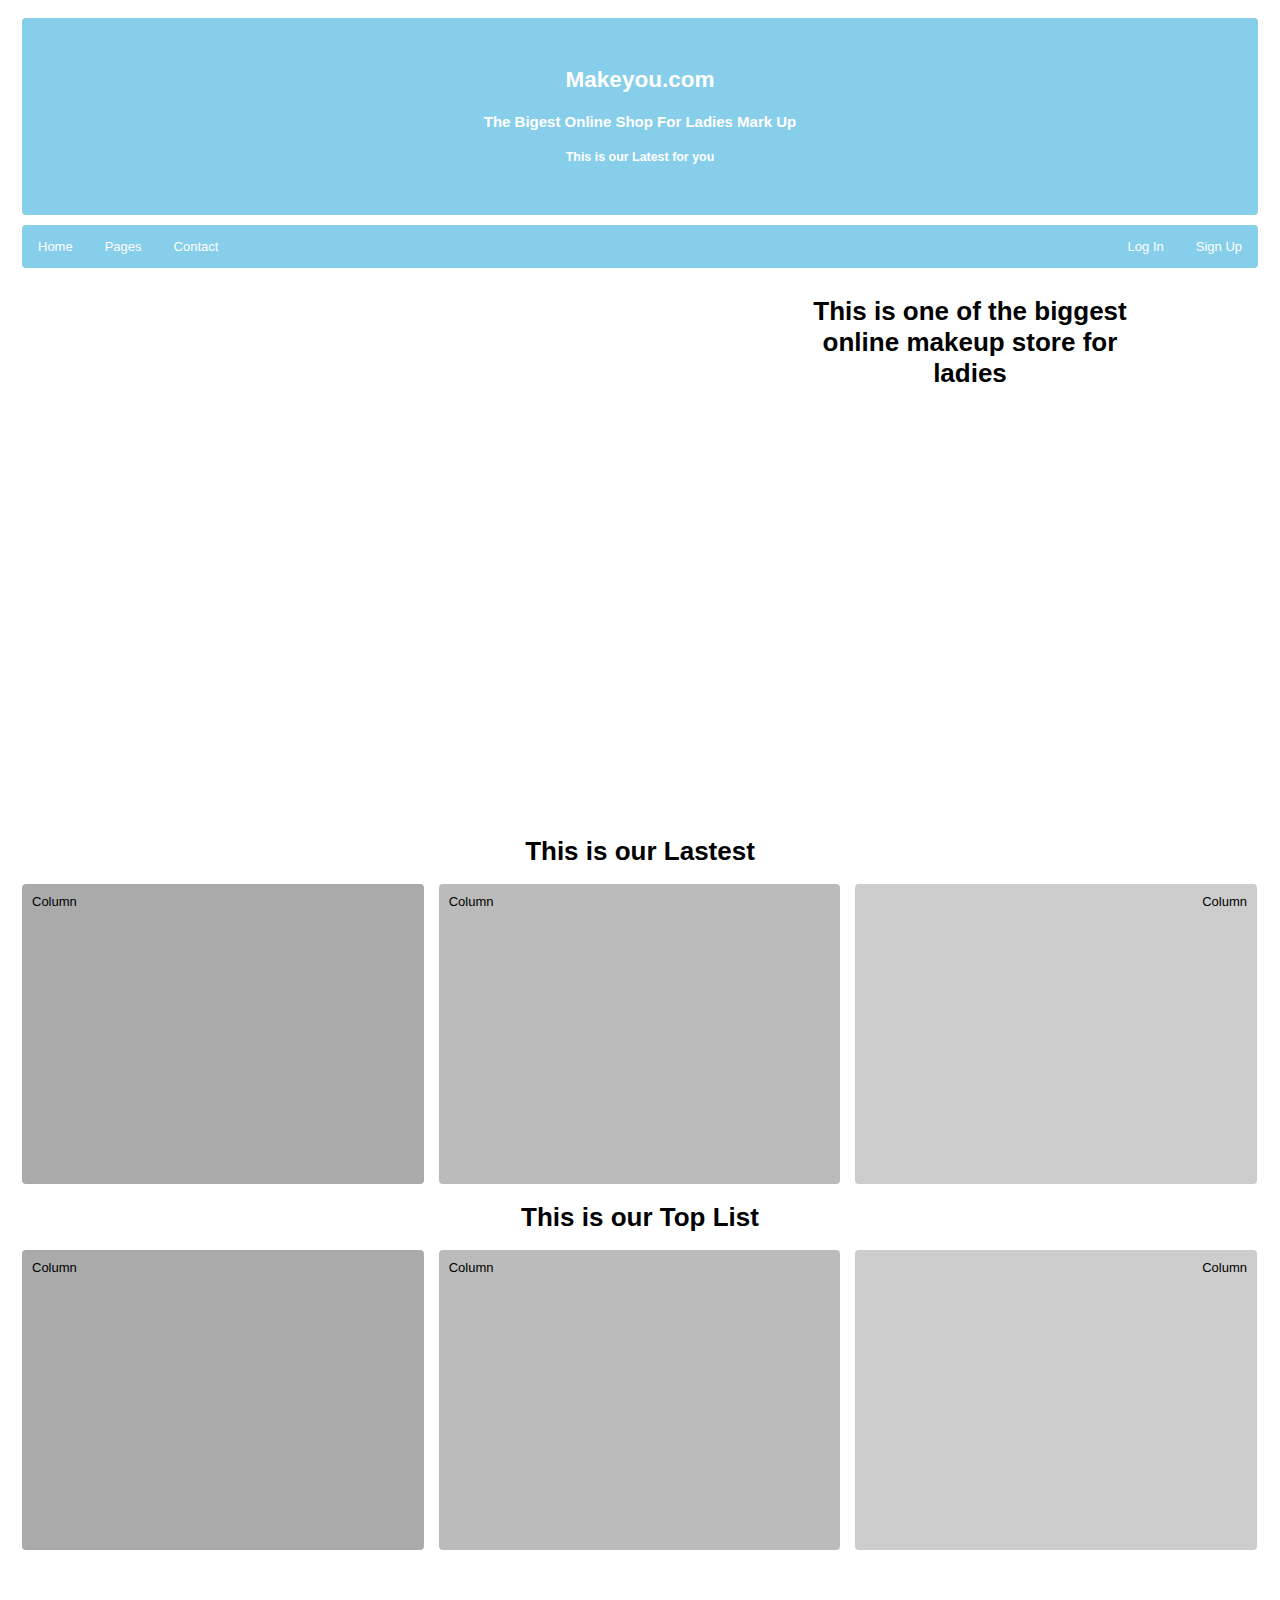
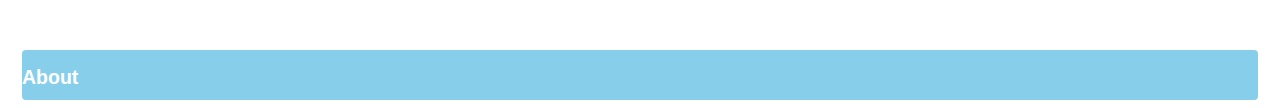
==== UI/landing-page/landing.html @ 61dbfdd7 "Add landing-page" ====
<!DOCTYPE html lang="en">
<html>
<head>
  <meta charset="UTF-8">
  <meta name="viewport" content="width=device-width, initial-scale=1.0">
  <meta http-equiv="X-UA-Compatible" content="ie=edge">  
<title> Makeyou </title>
<link rel = 'stylesheet' href = "landing.css">
</head>
<body>
            <header>
                    <div class="grid-container" id = "head">
                      <div class="header">
                        <h2>Makeyou.com</h2>
                        <h4>The Bigest Online Shop For Ladies Mark Up</h4>
                        <h5>This is our Latest for you</h5>
                      </div>
                    </div>
    </header>
    
 <nav>
        <ul>
                <li><a href="../landing-page/landing.html">Home</a></li>
                <li><a href="#news">Pages</a></li>
                <li><a href="#contact">Contact</a></li>
                <li style="float:right"><a href= "../sign up-page/signup.html">Sign Up</a></li>
                <li style="float:right"><a href="../login-page/login.html">Log In</a></li>
        </ul>
     </nav>
   
<main>
        <div class="row">
                <div class="column back">
                </div>
                <div class="column front">
                  <h1>This is one of the biggest online makeup store for ladies</h1>
                </div>
              </div>
<h1>This is our Lastest</h1>
        <div class="grid-container" id = "col">
      <div class="left" style="background-color:#aaa;">Column</div>
      <div class="middle" style="background-color:#bbb;">Column</div>  
      <div class="right" style="background-color:#ccc;">Column</div>
        </div>
<h1>This is our Top List</h1>
        <div class="grid-container" id = "col">
                <div class="left" style="background-color:#aaa;">Column</div>
                <div class="middle" style="background-color:#bbb;">Column</div>  
                <div class="right" style="background-color:#ccc;">Column</div>
                  </div>
      </main>
      <footer>
            <div class="grid-container">
                <div class="footer">
                   <h2>About</h2> 
                   </div> 
                </div>
</footer>
    </body>
    </html>
---- UI/landing-page/landing.css ----
* {
    box-sizing: border-box;
  }
  
  body {
    font-family: Arial, Helvetica, sans-serif;
    font-size: 13px;
  }
  
  /* Style the header . */
  .header {
    grid-area: header;
    background-color: skyblue;
    border-radius: 4px;
    margin-top: 10px;
    padding: 30px;
    text-align: center;
    font-size: 15px;
    

    
    
  }
  
  /* The grid container */
  .grid-container {
    display: grid;
    grid-template-areas: 
      'header header header header header header' 
      'left left middle middle right right' 
      'footer footer footer footer footer footer';
    /* grid-column-gap: 10px; - if you want gap between the columns */
  } 
  
  .left,
  .middle,
  .right {
    padding: 10px;
    height: 300px; /* Should be removed. Only for demonstration */
  }
  
  /* Style the left column */
  .left {
    grid-area: left;
    margin-right: 15px;
    border-radius: 4px;
    margin-left:14px;
  }
  
  /* Style the middle column */
  .middle {
    grid-area: middle;
    margin-right: 15px;
    border-radius: 4px;
  }
  
  /* Style the right column */
  .right {
    grid-area: right;
    margin-right: 15px;
    border-radius: 4px;

  }

  #col{
      margin-top: 10px;
    
  }

  #head{
      margin-right: 14px;
      border-radius:4px;
      margin-left: 14px;
  }
  
  /* Style the footer */
  .footer {
    grid-area: footer;
    background-color: skyblue;
    border-radius:4px;
      margin-left: 14px;
      margin-right: 14px;
      margin-top: 100px;
      height: 50px;
  }
  .left{
    text-align:left;
    float:left;
    }
    .right{
    float:right;
    text-align:right;
    }
    .centered{
    text-align:center;
    margin-top: 2%;
    }


  /* nav bar */
  ul {
    list-style-type: none;
    margin: 0;
    padding: 0;
    overflow: hidden;
    background-color:  skyblue;
    margin-right: 14px;
    margin-left: 14px;
    margin-top: 10px;
    border-radius: 4px;
  }
  
  li {
    float: left;
  }
  
  li a {
    display: block;
    color: white;
    text-align: center;
    padding: 14px 16px;
    text-decoration: none;
  }
  
  li a:hover:not(.active) {
    background-color: #111;
  }
  
  h2, h4, h5{
    color: white;
}


/* column */
.column {
    float: left;
  padding: 10px;
  height: 300px; /* Should be removed. Only for demonstration */
  }

  * {
    box-sizing: border-box;
  }
  
  .front{
width: 30%;
height: 25%;
  }
  
  .back{
    height: 60%; 
    width: 60%;
    margin-top: 10px;
    border-radius:4px;
    margin-left: 14px;
    margin-bottom: 10px;
    background-position: center;
  background-repeat: no-repeat;
  background-size: cover;
  background-image: url("https://images.pexels.com/photos/212236/pexels-photo-212236.jpeg?auto=compress&cs=tinysrgb&dpr=1&w=500");
  }

  /* Clear floats after the columns */
.row:after {
    content: "";
    display: table;
    clear: both;
  }

  h1{
      text-align: center;
  }
  
  /* Responsive layout - makes the three columns stack on top of each other instead of next to each other */
  @media (max-width: 600px) {
    .grid-container  {
      grid-template-areas: 
        'header header header header header header' 
        'left left left left left left' 
        'middle middle middle middle middle middle' 
        'right right right right right right' 
        'footer footer footer footer footer footer';
    }
  }
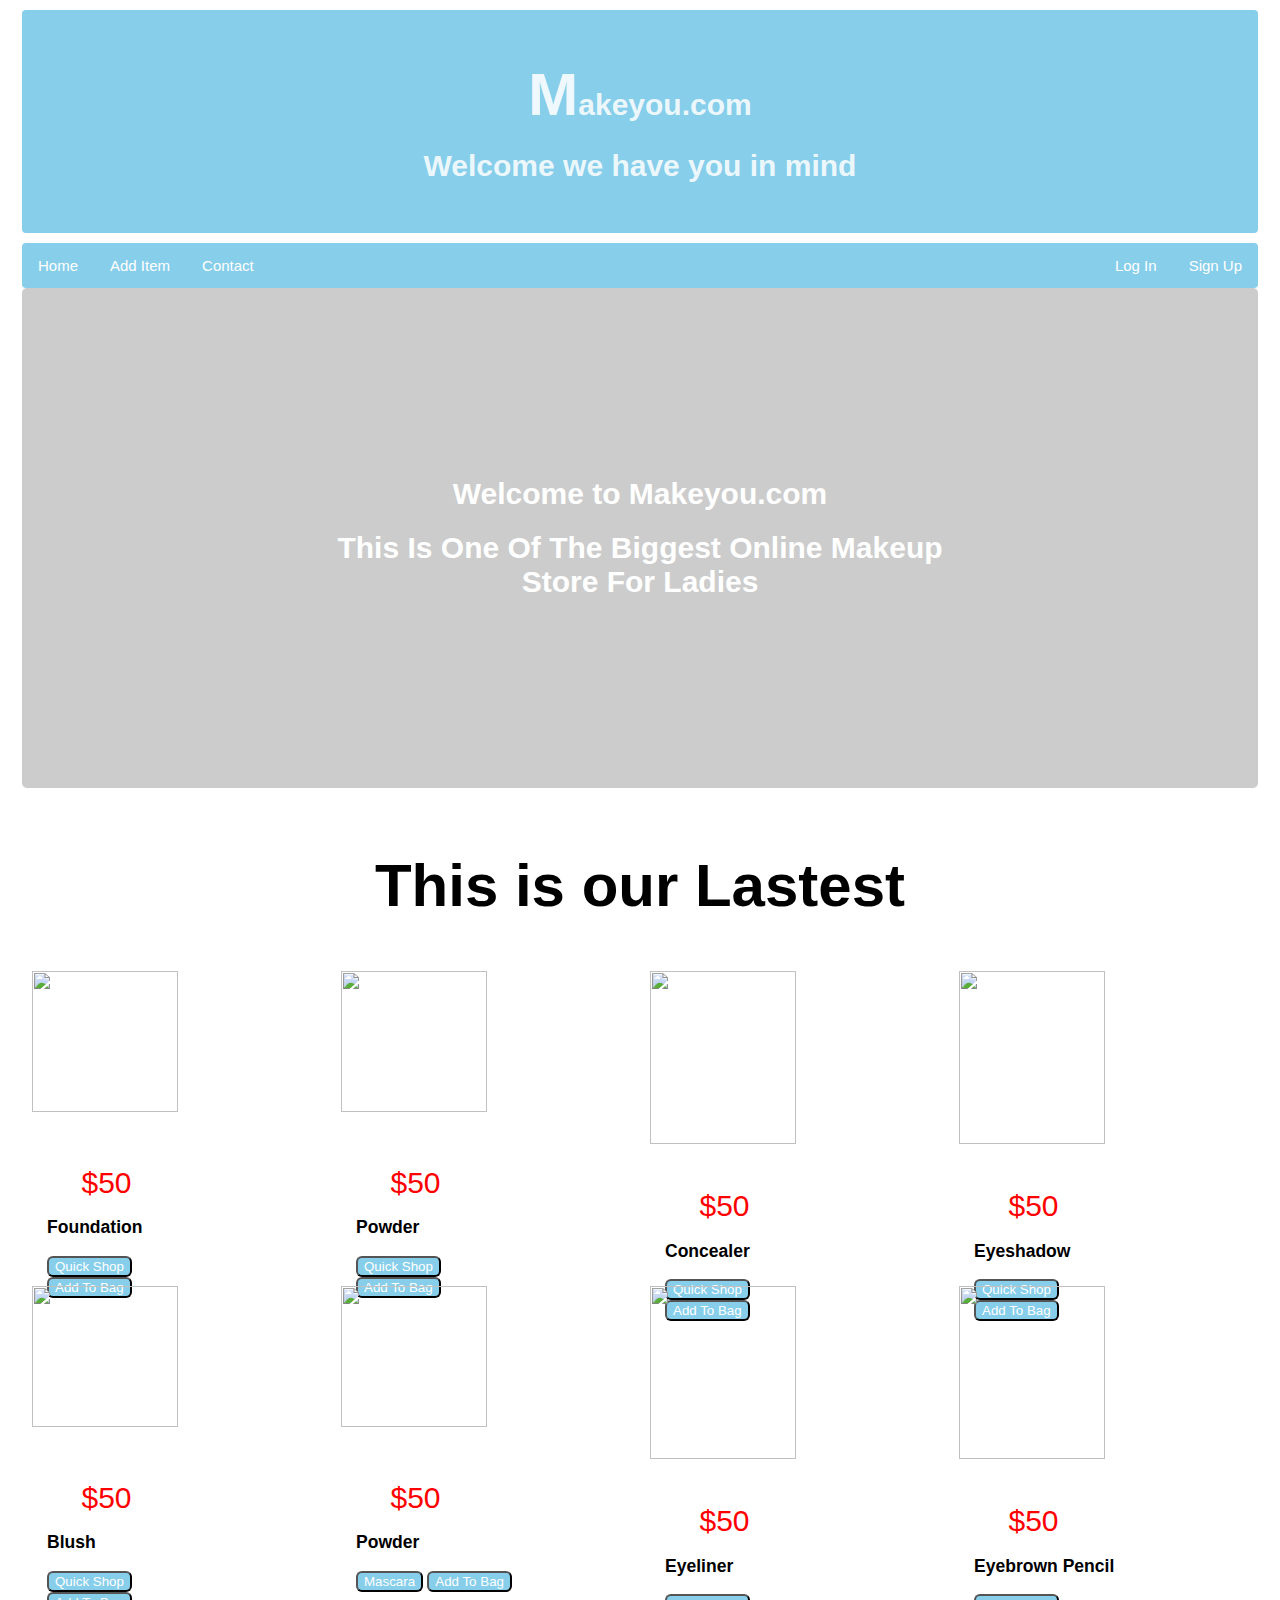
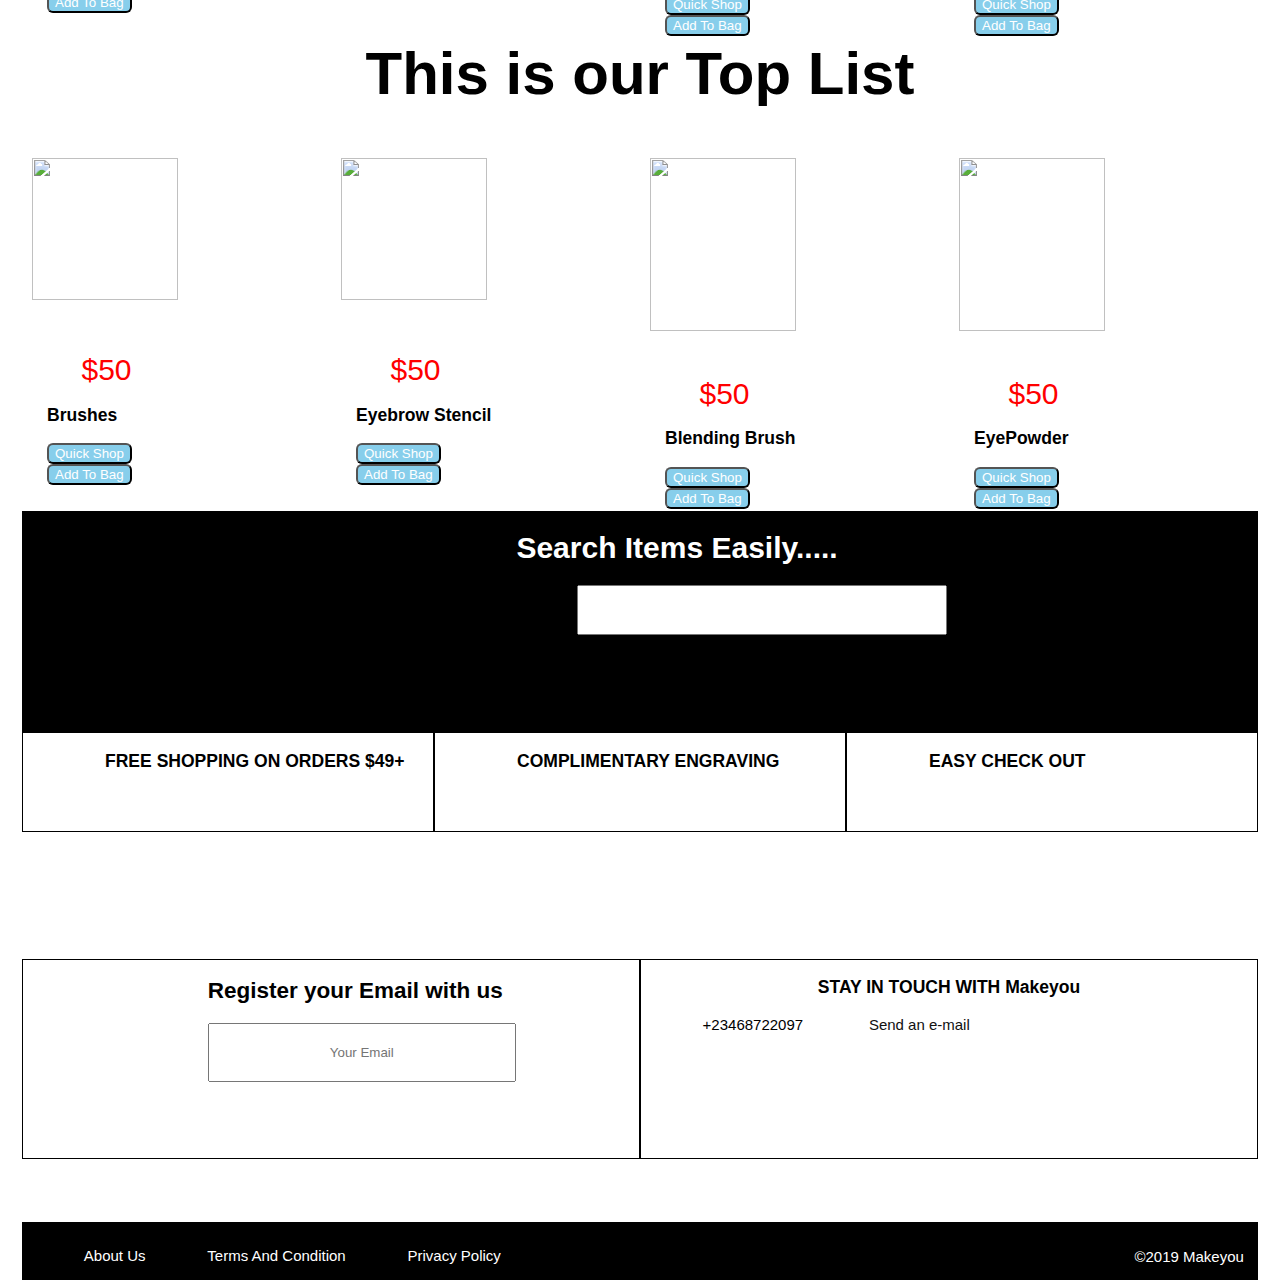
==== commit bb1d220c: "updated my landing page" ====
--- a/UI/landing-page/landing.html
+++ b/UI/landing-page/landing.html
@@ -6,15 +6,15 @@
   <meta name="viewport" content="width=device-width, initial-scale=1.0">
   <meta http-equiv="X-UA-Compatible" content="ie=edge">  
 <title> Makeyou </title>
+<link rel='stylesheet' href='https://use.fontawesome.com/releases/v5.7.0/css/all.css' integrity='sha384-lZN37f5QGtY3VHgisS14W3ExzMWZxybE1SJSEsQp9S+oqd12jhcu+A56Ebc1zFSJ' crossorigin='anonymous'>
 <link rel = 'stylesheet' href = "landing.css">
 </head>
 <body>
             <header>
                     <div class="grid-container" id = "head">
                       <div class="header">
-                        <h2>Makeyou.com</h2>
-                        <h4>The Bigest Online Shop For Ladies Mark Up</h4>
-                        <h5>This is our Latest for you</h5>
+                        <h1><span class = "make">M</span>akeyou.com</h1>
+                        <h1>Welcome we have you in mind</h1>
                       </div>
                     </div>
     </header>
@@ -22,7 +22,7 @@
  <nav>
         <ul>
                 <li><a href="../landing-page/landing.html">Home</a></li>
-                <li><a href="#news">Pages</a></li>
+                <li><a href="../pages/add item/">Add Item</a></li>
                 <li><a href="#contact">Contact</a></li>
                 <li style="float:right"><a href= "../sign up-page/signup.html">Sign Up</a></li>
                 <li style="float:right"><a href="../login-page/login.html">Log In</a></li>
@@ -30,32 +30,262 @@
      </nav>
    
 <main>
-        <div class="row">
-                <div class="column back">
-                </div>
-                <div class="column front">
-                  <h1>This is one of the biggest online makeup store for ladies</h1>
-                </div>
+  <div class = "hero-image">
+    <div class = "hero-text">
+      <h1>Welcome to Makeyou.com</h1>
+      <h1>This Is One Of The Biggest Online Makeup Store For Ladies </h1>
+    </div>
+            </div>
+
+  <div id = "latest">
+  <h1><b>This is our Lastest</b></h1>
+</div>
+
+
+<!--Div for search box-->
+<div class='some-page-wrapper'>
+  <div class='row'>
+    <div class='column'>
+        <div class="card">
+          <div class="bg-img">
+            <img class = "man" src = "https://www.360nobs.com/wp-content/uploads/2015/07/Powder.png"  style = "height: 85%">
+          </div>
+          <div class="content">
+              <span class = "num">$50</span>
+            <h3>Foundation</h3>
+            <button>Quick Shop</button>
+            <button>Add To Bag</button>
+           </div>
+        </div>
+      </div>
+    <div class='column'>
+      <div class="card">
+        <div class="bg-img">
+          <img class = "img" src = "https://www.360nobs.com/wp-content/uploads/2015/07/Foundation.jpg"  style = "height: 85%">
+        </div>
+        <div class="content">
+            <span class = "num">$50</span>
+          <h3>Powder</h3> 
+          <button>Quick Shop</button>
+          <button>Add To Bag</button>
+        </div>
+      </div>
+    </div>
+    <div class='column'>
+      <div class='orange-column'>
+        <div class="card">
+          <div class="bg-img">
+            <img  class = "img" src = "https://www.360nobs.com/wp-content/uploads/2015/07/Concealer-600x450.jpg"  style = "height: 85%">
+          </div>
+          <div class="content">
+              <span class = "num">$50</span>
+            <h3> Concealer</h3>
+            <button>Quick Shop</button>
+            <button>Add To Bag</button> 
+          </div>
+        </div>
+    </div>
+  </div>
+      <div class='column'>
+        <div class='yellow-column'>
+          <div class="card">
+            <div class="bg-img">
+              <img class = "img" src = "https://www.360nobs.com/wp-content/uploads/2015/07/eyeshadow1.jpg" style = "height: 85%">
+            </div>
+            <div class="content">
+                <span class = "num">$50</span>
+              <h3>Eyeshadow</h3>
+              <button>Quick Shop</button>
+              <button>Add To Bag</button>
               </div>
-<h1>This is our Lastest</h1>
-        <div class="grid-container" id = "col">
-      <div class="left" style="background-color:#aaa;">Column</div>
-      <div class="middle" style="background-color:#bbb;">Column</div>  
-      <div class="right" style="background-color:#ccc;">Column</div>
-        </div>
-<h1>This is our Top List</h1>
-        <div class="grid-container" id = "col">
-                <div class="left" style="background-color:#aaa;">Column</div>
-                <div class="middle" style="background-color:#bbb;">Column</div>  
-                <div class="right" style="background-color:#ccc;">Column</div>
-                  </div>
-      </main>
-      <footer>
-            <div class="grid-container">
-                <div class="footer">
-                   <h2>About</h2> 
-                   </div> 
-                </div>
-</footer>
+          </div>
+        </div>
+    </div>
+  </div>
+</div>
+
+<!--div for the second column-->
+<div class='some-page-wrapper'>
+  <div class='row'>
+    <div class='column'>
+        <div class="card">
+          <div class="bg-img">
+            <img class = "img" src = "https://www.360nobs.com/wp-content/uploads/2015/07/blush11.jpg"  style = "height: 85%">
+          </div>
+          <div class="content">
+              <span class = "num">$50</span>
+            <h3>Blush</h3>
+            <button>Quick Shop</button>
+            <button>Add To Bag</button>
+           </div>
+        </div>
+      </div>
+    <div class='column'>
+      <div class="card">
+        <div class="bg-img">
+          <img class = "img" src = "https://www.360nobs.com/wp-content/uploads/2015/07/Mas.jpg"  style = "height: 85%">
+        </div>
+        <div class="content">
+            <span class = "num">$50</span>
+          <h3>Powder</h3> 
+          <button>Mascara</button>
+          <button>Add To Bag</button>
+        </div>
+      </div>
+    </div>
+    <div class='column'>
+      <div class='orange-column'>
+        <div class="card">
+          <div class="bg-img">
+            <img class = "img" src = "https://www.360nobs.com/wp-content/uploads/2015/07/eyeliner.jpg"  style = "height: 85%">
+          </div>
+          <div class="content">
+              <span class = "num">$50</span>
+            <h3> Eyeliner</h3>
+            <button>Quick Shop</button>
+            <button>Add To Bag</button> 
+          </div>
+        </div>
+    </div>
+  </div>
+      <div class='column'>
+        <div class='yellow-column'>
+          <div class="card">
+            <div class="bg-img">
+              <img class = "img" src = "https://www.360nobs.com/wp-content/uploads/2015/07/Eyebrow-Black.jpg" style = "height: 85%">
+            </div>
+            <div class="content">
+                <span class = "num">$50</span>
+              <h3>Eyebrown Pencil</h3>
+              <button>Quick Shop</button>
+              <button>Add To Bag</button>
+              </div>
+          </div>
+        </div>
+    </div>
+  </div>
+</div>
+<div class = "toplist">
+  <h1>This is our Top List</h1>
+</div>
+<!--div for the third column-->
+<div class='some-page-wrapper'>
+  <div class='row'>
+    <div class='column'>
+        <div class="card">
+          <div class="bg-img">
+            <img class = "img" src = "https://www.360nobs.com/wp-content/uploads/2015/07/Brushes.jpg"  style = "height: 85%">
+          </div>
+          <div class="content">
+              <span class = "num">$50</span>
+            <h3>Brushes</h3>
+            <button>Quick Shop</button>
+            <button>Add To Bag</button>
+           </div>
+        </div>
+      </div>
+    <div class='column'>
+      <div class="card">
+        <div class="bg-img">
+          <img class = "img" src = "https://www.360nobs.com/wp-content/uploads/2015/07/stencil-kit-600x600.jpg"  style = "height: 85%">
+        </div>
+        <div class="content">
+            <span class = "num">$50</span>
+          <h3>Eyebrow Stencil</h3> 
+          <button>Quick Shop</button>
+          <button>Add To Bag</button>
+        </div>
+      </div>
+    </div>
+    <div class='column'>
+      <div class='orange-column'>
+        <div class="card">
+          <div class="bg-img">
+            <img class = "img" src = "https://www.360nobs.com/wp-content/uploads/2015/07/Blending-Brush-600x600.jpg"  style = "height: 85%">
+          </div>
+          <div class="content">
+              <span class = "num">$50</span>
+            <h3>Blending Brush</h3>
+            <button>Quick Shop</button>
+            <button>Add To Bag</button> 
+          </div>
+        </div>
+    </div>
+  </div>
+      <div class='column'>
+        <div class='yellow-column'>
+          <div class="card">
+            <div class="bg-img">
+              <img class = "img" src = "https://www.360nobs.com/wp-content/uploads/2015/07/eyebrow-powder.jpg" style = "height: 85%">
+            </div>
+            <div class="content">
+                <span class = "num">$50</span>
+              <h3>EyePowder</h3>
+              <button>Quick Shop</button>
+              <button>Add To Bag</button>
+              </div>
+          </div>
+        </div>
+    </div>
+  </div>
+</div>
+<div class = "container">
+  <div class = "row">
+    <div class = "h11">
+        <h1>Search Items Easily.....</h1>
+        </div>
+    </div>
+    <div class = "row">
+    <div class = "yoursearch">
+        <input type = "search" id = "yoursearch" name = "search" palaceholder = "YOUR SEARCH" style = "height: 50px">
+    </div>
+  </div>
+</div>
+
+
+<!-- Div for three column-->
+
+<div class="flex-row-container">
+    <div class="flex-row-item">
+        <i style = "font-size: 30px" class="fas fa-car"></i>
+      <h3>FREE SHOPPING ON ORDERS $49+</h3>
+    </div>
+    <div class="flex-row-item">
+        <i style = "font-size: 30px" class="fas fa-gift"></i>
+      <h3>COMPLIMENTARY ENGRAVING</h3>
+    </div>
+    <div class="flex-row-item">
+        <i style = "font-size: 30px" class="fas fa-shopping-bag"></i>
+      <h3>EASY CHECK OUT</h3>
+    </div>
+    </div>
+
+
+    <!--Div for two column-->
+    <div class= "two">
+        <div class="flex-row-item">
+            <h2>Register your Email with us</h2>
+          <form>
+            <input type = "text" id = "form" name = "email" placeholder = "Your Email">
+          </form>
+        </div>
+        <div class="flex-row-item">
+          <h3>STAY IN TOUCH WITH Makeyou</h3>
+         <i style = "font-size: 35px" class="fas fa-phone-volume"></i> +23468722097
+         <a style = "text-decoration: none" href = "#"><i style = "font-size: 35px" class="fas fa-envelope-open-text"></i> Send an e-mail</a>
+         <i style = "font-size: 35px" class="fab fa-facebook"></i>
+         <i style = "font-size: 35px" class="fab fa-twitter"></i>
+        </div>
+        </div>
+</main>
+<div class="footer">
+  <di class = "row">
+    <a href = "#">About Us</a>
+    <a href = "#">Terms And Condition</a>
+    <a href = "#">Privacy Policy</a>
+    <span class = "copy"><p>&copy;2019 Makeyou</p></span>
+  </di>
+  </div>
+<script src = "landing.js"></script>
     </body>
     </html>--- a/UI/landing-page/landing.css
+++ b/UI/landing-page/landing.css
@@ -1,184 +1,341 @@
 * {
-    box-sizing: border-box;
-  }
+  box-sizing: border-box;
+}
+
+body {
+  font-family: Arial, Helvetica, sans-serif;
+  font-size: 15px;
+}
+
+/* Style the header . */
+.header {
+  grid-area: header;
+  background-color: skyblue;
+  border-radius: 4px;
+  margin-top: 10px;
+  padding: 30px;
+  text-align: center;
+  font-size: 15px; 
+  margin-right: 14px;
+  margin-left: 14px; 
+  color:rgba(255, 255, 255, 0.863);
+}
+
+.make{
+  font-size: 200%;
+}
+.row2{
+  height: 100%;
+}
+
+/* column flex style */
+.some-page-wrapper {
+  margin: 15px;
+  margin-right: 14px;
+  margin-left: 14px;
+}
+
+
+.row {
+  display: flex;
+  flex-direction: row;
+  flex-wrap: wrap;
+  width: 100%;
+}
+
+.column {
+  display: flex;
+  flex-direction: column;
+  flex-basis: 100%;
+  flex: 1;
+}
+
+/* style for cards */
+.card {
+  border-radius: .25rem;
+  width: 70%;
+  height: 70%;
+}
+.content {
+  padding: 15px;
+}
+
+.bg-img {
+  background-size: cover;
+  min-height: 180px;
+  background-position: center;
+}
+/* style for columns */
+.blue-column {
+  height: 100px;
+  width: 25%;
+}
+
+.green-column {
+  height: 100px;
+  width: 25%;
+}
+
+.yello-column {
+  height: 100px;
+  width: 25%;
+}
+
+.orang-column {
+  height: 100px;
+  width: 25%;
+}
+/* style for flex images */
+.some-page-wrapper img{
+  max-width: 100%;
+  height: auto;
+}
+
+/* style for num */
+.num{
+  margin-left: 20%;
+  font-size: 30px;
+  color: red;
+}
+
+
+/* style for add */
+.add{
+  margin-left: 30%;
+}
+
+.some-page-wrapper button{
+  border-radius: 6px;
+  background-color: skyblue;
+  color: white;
+}
+
+
+/* nav bar */
+ul {
+  list-style-type: none;
+  margin: 0;
+  padding: 0;
+  overflow: hidden;
+  background-color:  skyblue;
+  margin-right: 14px;
+  margin-left: 14px;
+  margin-top: 10px;
+  border-radius: 4px;
+}
+
+li {
+  float: left;
+}
+
+li a {
+  display: block;
+  color: white;
+  text-align: center;
+  padding: 14px 16px;
+  text-decoration: none;
+}
+
+li a:hover:not(.active) {
+  background-color: #111;
+}
+
+h2, h4, h5{
+  color: white;
+}
+
+
+/* column */
+.column {
+  float: left;
+padding: 10px;
+height: 300px; /* Should be removed. Only for demonstration */
+}
+
+* {
+  box-sizing: border-box;
+}
+
+.row2 {
+  margin: 0;
+  font-family: Arial, Helvetica, sans-serif;
+}
+
+.hero-image {
+  background-image: url("https://cdn.shopify.com/s/files/1/0037/8231/2034/products/TG_Beauty_00105_1_5dec7030-476d-4f94-9433-b90d08e6aa99_1024x1024@2x.jpg?v=1536374009");
+  background-color: #cccccc;
+  height: 500px;
+  background-position: center;
+  background-repeat: no-repeat;
+  background-size: cover;
+  position: relative;
+  border-radius: 5px;
+  margin-right: 14px;
+  margin-left: 14px;  
+}
+
+.hero-text {
+  text-align: center;
+  position: absolute;
+  top: 50%;
+  left: 50%;
+  transform: translate(-50%, -50%);
+  color: white;
+}
+
+/* Clear floats after the columns */
+.row:after {
+  content: "";
+  display: table;
+  clear: both;
+}
+
+
+
+
+#latest{
+  text-align: center;
+  margin-top: 5%;
+  margin-bottom: 3%;
+  font-size: 200%;
+}
+
+
+/* style for yoursearch */
+.container .row h1{
+  color: white;
+  height: 25%;
+  text-align: center;
+}
+
+.container {
+  margin-top: 5%;
+  background-color: black;
+  height: 25%;
+  margin-right: 14px;
+  margin-left: 14px;
+}
+.h11{
+  margin-left: 40%;
+}
+/* style for search */
+#yoursearch{
+  margin-left: 300%;
+  height: 10%;
+  width: 200%;
+  color: black;
   
-  body {
-    font-family: Arial, Helvetica, sans-serif;
-    font-size: 13px;
-  }
+
+}
+/* style for toplist */
+.toplist{
+  margin-top: 5%;
+  text-align: center;
+  margin-bottom: 3%;
+  font-size: 200%;
+}
+
+.flex-row-container {
+  display: flex;
+  flex-wrap: wrap;
+  align-items: center;
+  justify-content: center;
+  margin-bottom: 10%;
+  margin-right: 14px;
+  margin-left: 14px;
+}
+.flex-row-container > .flex-row-item {
+  flex-grow: 1;
+  flex: 1 1 30%;
+  height: 100px;
+}
+.flex-row-container i{
+  color: black;
+  margin-left: 35%;
+  color: skyblue;
+}
+
+.flex-row-container h3{
+  margin-left: 20%;
+}
+.flex-row-item {
+border: 1px solid;
+}
+
+/* style for two column */
+
+.two {
   
-  /* Style the header . */
-  .header {
-    grid-area: header;
-    background-color: skyblue;
-    border-radius: 4px;
-    margin-top: 10px;
-    padding: 30px;
-    text-align: center;
-    font-size: 15px;
-    
-
-    
-    
-  }
-  
-  /* The grid container */
-  .grid-container {
-    display: grid;
+  display: flex;
+  flex-wrap: wrap;
+  align-items: center;
+  justify-content: center;
+  margin-right: 14px;
+  margin-left: 14px;
+}
+.two > .flex-row-item {
+  flex-grow: 1;
+  flex: 1 1 30%;
+  height: 200px;
+}
+
+.flex-row-item {
+border: 1px solid;
+}
+
+.two h2{
+  margin-left: 30%;
+  color: black;
+}
+.two h3{
+  text-align: center;
+}
+.two a{
+  color: #111;
+}
+.two i{
+  margin-left: 10%;
+  color: skyblue;
+}
+.two #form{
+  width: 50%;
+  height: 30%;
+  text-align: center;
+  margin-left: 30%;
+}
+
+/* footer */
+.footer {
+  position: relative;
+  background-color:black;
+  color: white;
+  text-align: center;
+  margin-top: 5%;
+  margin-right: 14px;
+  margin-left: 14px;
+
+}
+.copy{
+  margin-left: 90%;
+  margin-top: -2.5%;
+}
+
+.footer a{
+  margin-left: 5%;
+  margin-top: 2%;
+  text-decoration: none;
+  color: white;
+}
+
+
+/* Responsive layout - makes the three columns stack on top of each other instead of next to each other */
+@media (max-width: 600px) {
+  .grid-container  {
     grid-template-areas: 
       'header header header header header header' 
-      'left left middle middle right right' 
+      'left left left left left left' 
+      'middle middle middle middle middle middle' 
+      'right right right right right right' 
       'footer footer footer footer footer footer';
-    /* grid-column-gap: 10px; - if you want gap between the columns */
-  } 
-  
-  .left,
-  .middle,
-  .right {
-    padding: 10px;
-    height: 300px; /* Should be removed. Only for demonstration */
   }
-  
-  /* Style the left column */
-  .left {
-    grid-area: left;
-    margin-right: 15px;
-    border-radius: 4px;
-    margin-left:14px;
-  }
-  
-  /* Style the middle column */
-  .middle {
-    grid-area: middle;
-    margin-right: 15px;
-    border-radius: 4px;
-  }
-  
-  /* Style the right column */
-  .right {
-    grid-area: right;
-    margin-right: 15px;
-    border-radius: 4px;
-
-  }
-
-  #col{
-      margin-top: 10px;
-    
-  }
-
-  #head{
-      margin-right: 14px;
-      border-radius:4px;
-      margin-left: 14px;
-  }
-  
-  /* Style the footer */
-  .footer {
-    grid-area: footer;
-    background-color: skyblue;
-    border-radius:4px;
-      margin-left: 14px;
-      margin-right: 14px;
-      margin-top: 100px;
-      height: 50px;
-  }
-  .left{
-    text-align:left;
-    float:left;
-    }
-    .right{
-    float:right;
-    text-align:right;
-    }
-    .centered{
-    text-align:center;
-    margin-top: 2%;
-    }
-
-
-  /* nav bar */
-  ul {
-    list-style-type: none;
-    margin: 0;
-    padding: 0;
-    overflow: hidden;
-    background-color:  skyblue;
-    margin-right: 14px;
-    margin-left: 14px;
-    margin-top: 10px;
-    border-radius: 4px;
-  }
-  
-  li {
-    float: left;
-  }
-  
-  li a {
-    display: block;
-    color: white;
-    text-align: center;
-    padding: 14px 16px;
-    text-decoration: none;
-  }
-  
-  li a:hover:not(.active) {
-    background-color: #111;
-  }
-  
-  h2, h4, h5{
-    color: white;
-}
-
-
-/* column */
-.column {
-    float: left;
-  padding: 10px;
-  height: 300px; /* Should be removed. Only for demonstration */
-  }
-
-  * {
-    box-sizing: border-box;
-  }
-  
-  .front{
-width: 30%;
-height: 25%;
-  }
-  
-  .back{
-    height: 60%; 
-    width: 60%;
-    margin-top: 10px;
-    border-radius:4px;
-    margin-left: 14px;
-    margin-bottom: 10px;
-    background-position: center;
-  background-repeat: no-repeat;
-  background-size: cover;
-  background-image: url("https://images.pexels.com/photos/212236/pexels-photo-212236.jpeg?auto=compress&cs=tinysrgb&dpr=1&w=500");
-  }
-
-  /* Clear floats after the columns */
-.row:after {
-    content: "";
-    display: table;
-    clear: both;
-  }
-
-  h1{
-      text-align: center;
-  }
-  
-  /* Responsive layout - makes the three columns stack on top of each other instead of next to each other */
-  @media (max-width: 600px) {
-    .grid-container  {
-      grid-template-areas: 
-        'header header header header header header' 
-        'left left left left left left' 
-        'middle middle middle middle middle middle' 
-        'right right right right right right' 
-        'footer footer footer footer footer footer';
-    }
-  }+}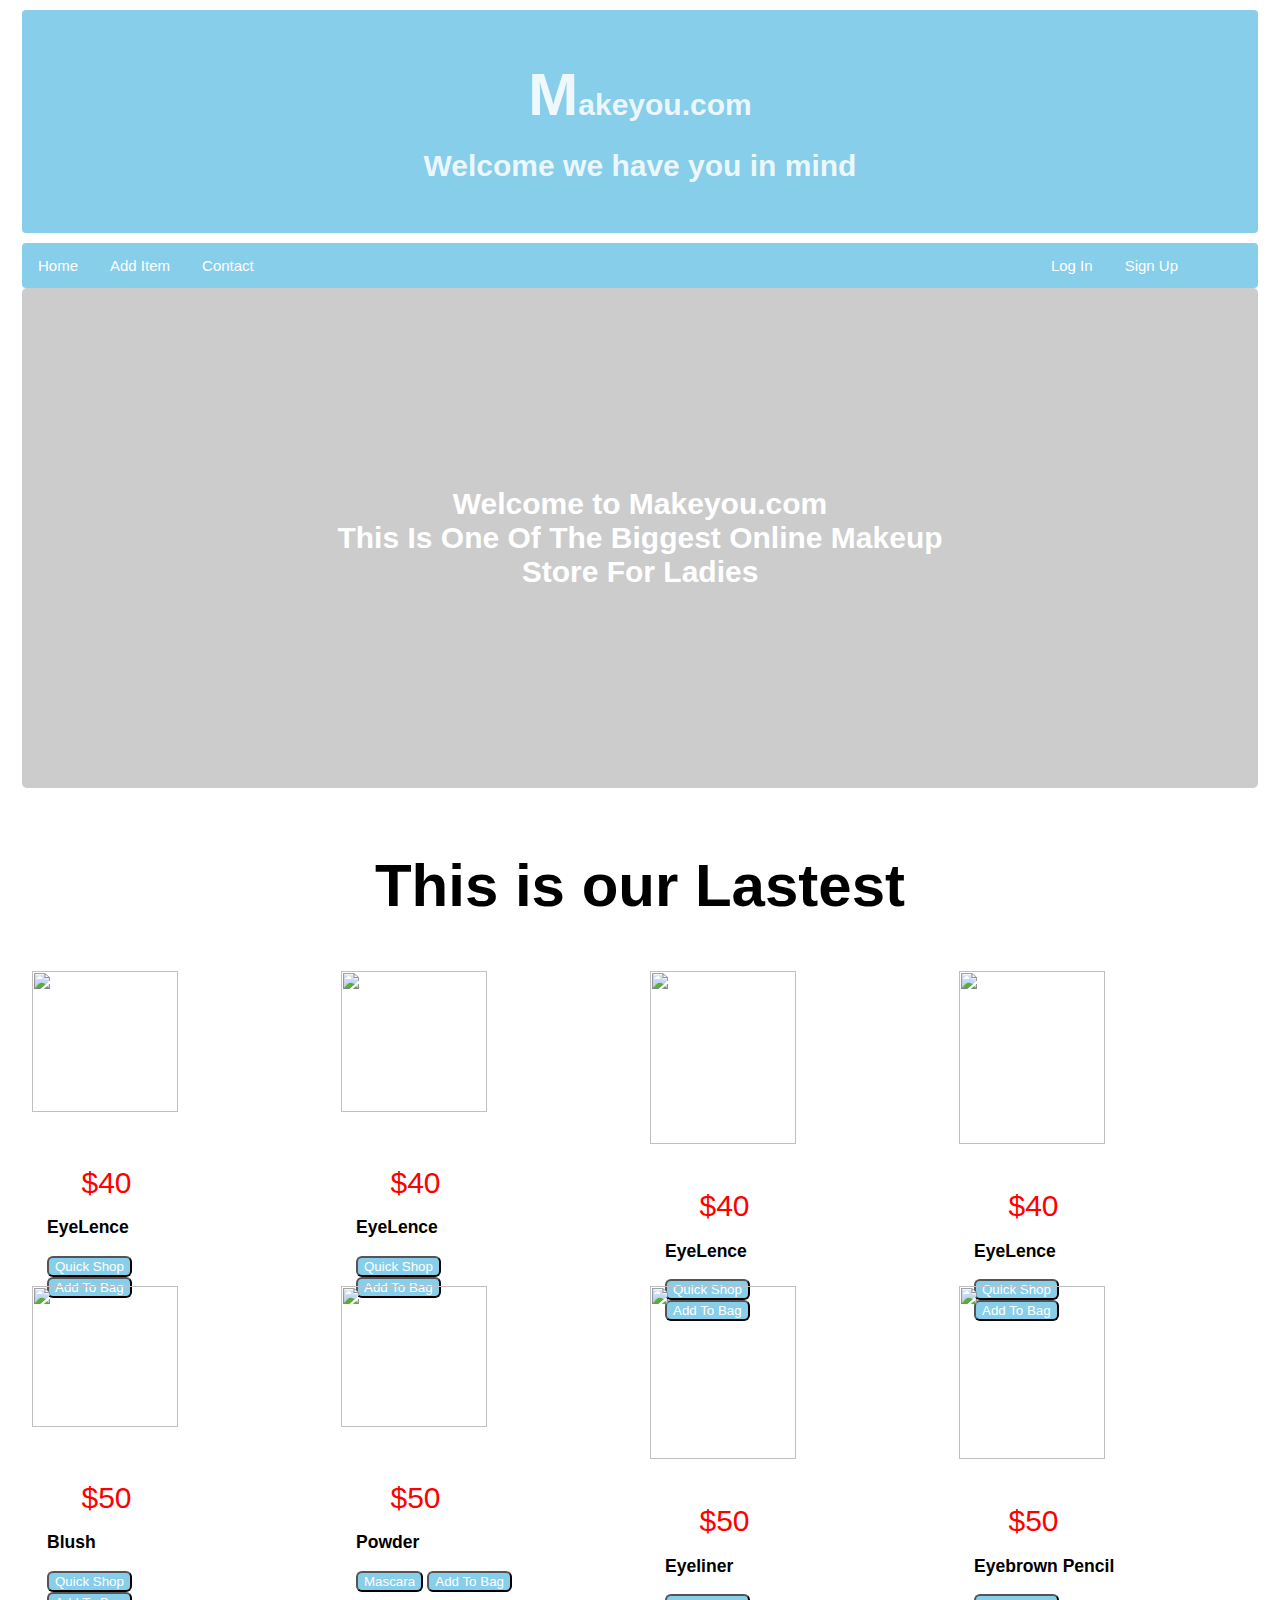
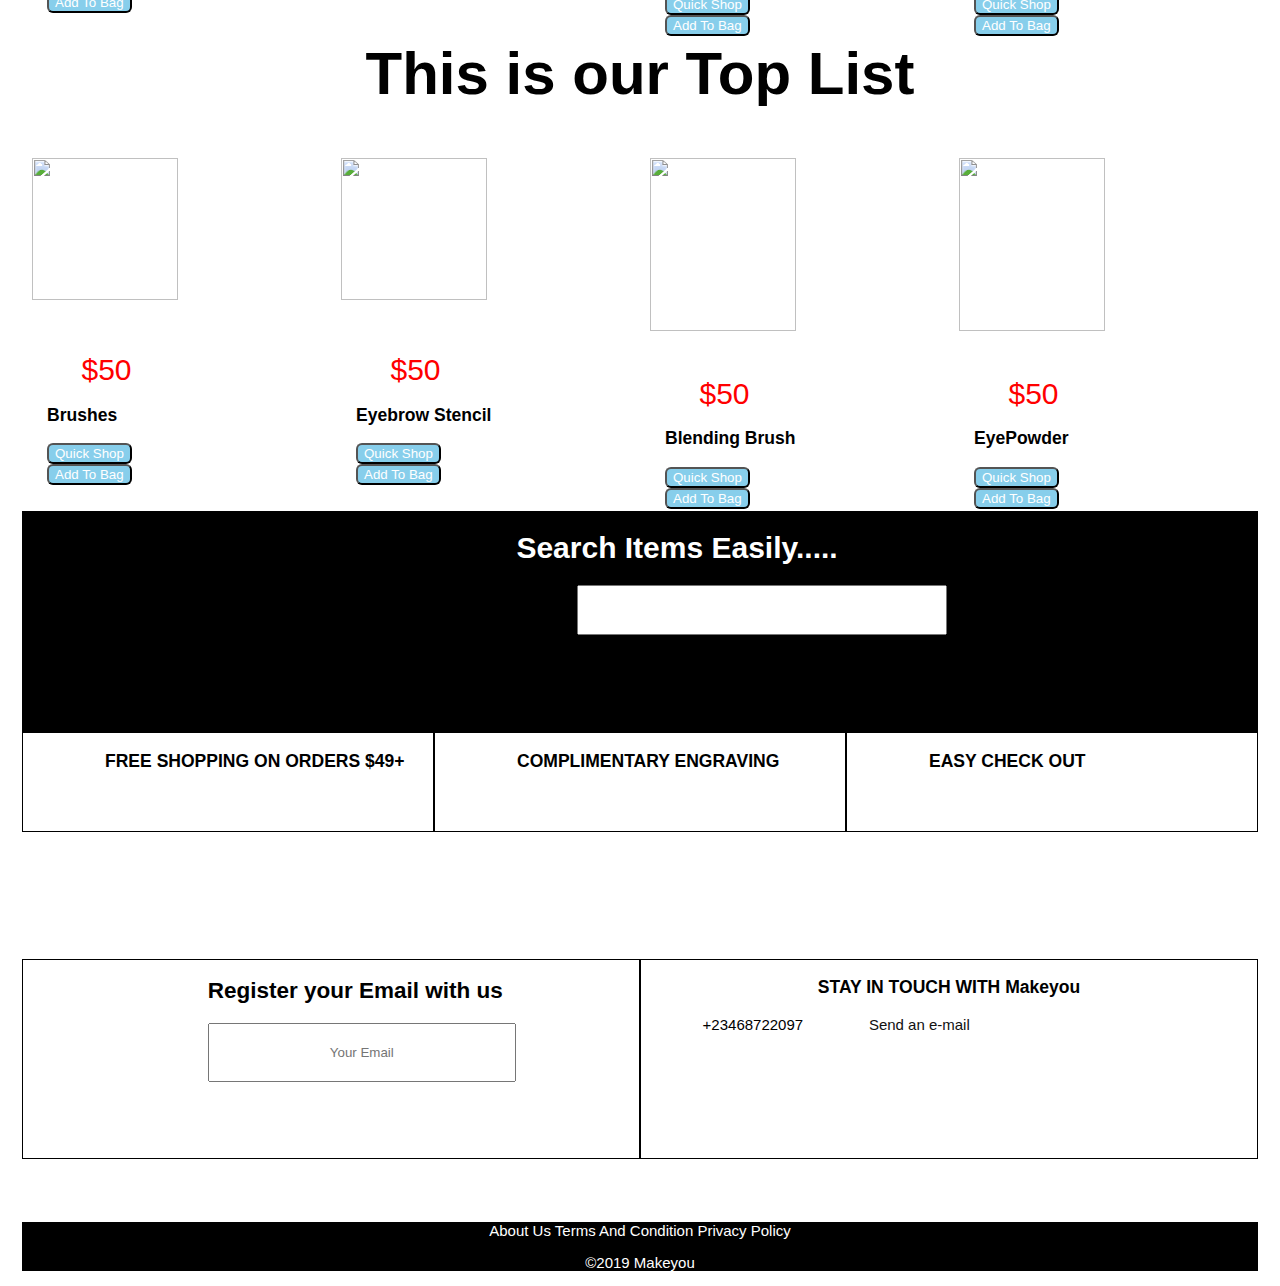
==== commit 163ac932: "updated my file" ====
--- a/UI/landing-page/landing.html
+++ b/UI/landing-page/landing.html
@@ -22,18 +22,20 @@
  <nav>
         <ul>
                 <li><a href="../landing-page/landing.html">Home</a></li>
-                <li><a href="../pages/add item/">Add Item</a></li>
+                <li><a href="../pages/add item/add.html">Add Item</a></li>
                 <li><a href="#contact">Contact</a></li>
+                <li style="float:right"><a href= "#" id = "show"></a></li>
+                <li style="float:right"><a href= "../pages/profile/profile.html"><i style = "font-size: 20px" class ="fas fa-user-circle"></i></a></li>
                 <li style="float:right"><a href= "../sign up-page/signup.html">Sign Up</a></li>
                 <li style="float:right"><a href="../login-page/login.html">Log In</a></li>
         </ul>
      </nav>
-   
+     <div class = "container">  
 <main>
   <div class = "hero-image">
     <div class = "hero-text">
-      <h1>Welcome to Makeyou.com</h1>
-      <h1>This Is One Of The Biggest Online Makeup Store For Ladies </h1>
+      <h1>Welcome to Makeyou.com<br>
+      This Is One Of The Biggest Online Makeup Store For Ladies </h1>
     </div>
             </div>
 
@@ -48,11 +50,11 @@
     <div class='column'>
         <div class="card">
           <div class="bg-img">
-            <img class = "man" src = "https://www.360nobs.com/wp-content/uploads/2015/07/Powder.png"  style = "height: 85%">
-          </div>
-          <div class="content">
-              <span class = "num">$50</span>
-            <h3>Foundation</h3>
+            <img class = "img" src = "" style = "height: 85%">
+          </div>
+          <div class="content">
+              <span class = "num"></span>
+            <h3></h3>
             <button>Quick Shop</button>
             <button>Add To Bag</button>
            </div>
@@ -104,8 +106,9 @@
   </div>
 </div>
 
-<!--div for the second column-->
-<div class='some-page-wrapper'>
+
+<!--Second div-->
+  <div class='some-page-wrapper'>
   <div class='row'>
     <div class='column'>
         <div class="card">
@@ -165,6 +168,7 @@
     </div>
   </div>
 </div>
+  
 <div class = "toplist">
   <h1>This is our Top List</h1>
 </div>
@@ -229,7 +233,7 @@
     </div>
   </div>
 </div>
-<div class = "container">
+<div class = "container1">
   <div class = "row">
     <div class = "h11">
         <h1>Search Items Easily.....</h1>
@@ -241,7 +245,7 @@
     </div>
   </div>
 </div>
-
+</div>
 
 <!-- Div for three column-->
 
@@ -277,15 +281,16 @@
          <i style = "font-size: 35px" class="fab fa-twitter"></i>
         </div>
         </div>
+        
 </main>
+</div>
 <div class="footer">
-  <di class = "row">
     <a href = "#">About Us</a>
     <a href = "#">Terms And Condition</a>
     <a href = "#">Privacy Policy</a>
     <span class = "copy"><p>&copy;2019 Makeyou</p></span>
-  </di>
-  </div>
+  </div>
+
 <script src = "landing.js"></script>
     </body>
     </html>--- a/UI/landing-page/landing.css
+++ b/UI/landing-page/landing.css
@@ -89,6 +89,10 @@
 .some-page-wrapper img{
   max-width: 100%;
   height: auto;
+
+}
+.some-page-wrapper img:hover img.man{
+  background-color: red;
 }
 
 /* style for num */
@@ -202,13 +206,13 @@
 
 
 /* style for yoursearch */
-.container .row h1{
+.container1 .row h1{
   color: white;
   height: 25%;
   text-align: center;
 }
 
-.container {
+.container1 {
   margin-top: 5%;
   background-color: black;
   height: 25%;
@@ -320,22 +324,37 @@
   margin-top: -2.5%;
 }
 
-.footer a{
-  margin-left: 5%;
-  margin-top: 2%;
-  text-decoration: none;
-  color: white;
-}
-
+
+  .footer {
+    position: relative;
+    background-color:black;
+    color: white;
+    text-align: center;
+    margin-top: 5%;
+    margin-right: 14px;
+    margin-left: 14px;
+  
+  }
+  .copy{
+    margin-left: 90%;
+    margin-top: -2.5%;
+  }
+  
+  .footer a{
+    margin-left: 0%;
+    margin-top: 2%;
+    text-decoration: none;
+    color: white;
+  }
 
 /* Responsive layout - makes the three columns stack on top of each other instead of next to each other */
-@media (max-width: 600px) {
-  .grid-container  {
-    grid-template-areas: 
-      'header header header header header header' 
-      'left left left left left left' 
-      'middle middle middle middle middle middle' 
-      'right right right right right right' 
-      'footer footer footer footer footer footer';
-  }
+@media (max-width: 455px) {
+  .container{
+    width: 100%;  
+  }
+  .container .row {
+    height: 100%;
+    width: 50%;
+  }
+  
 }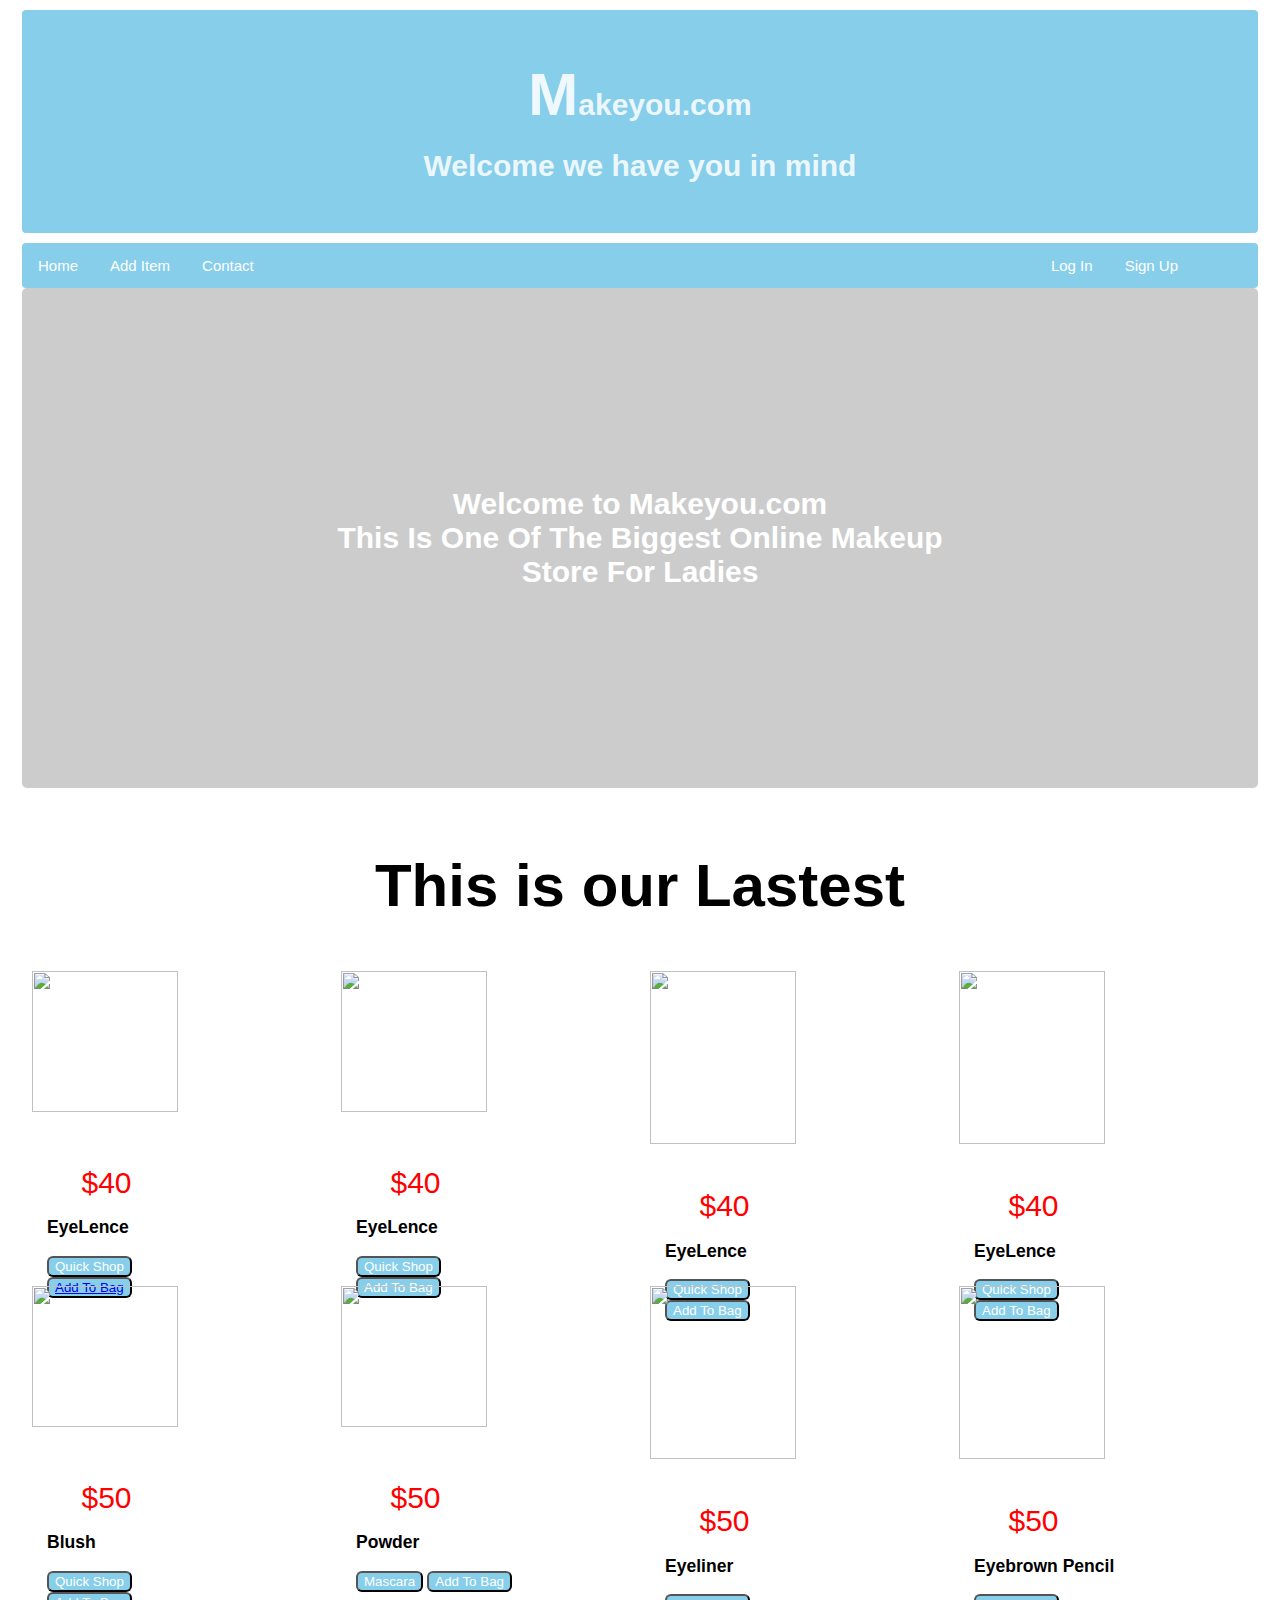
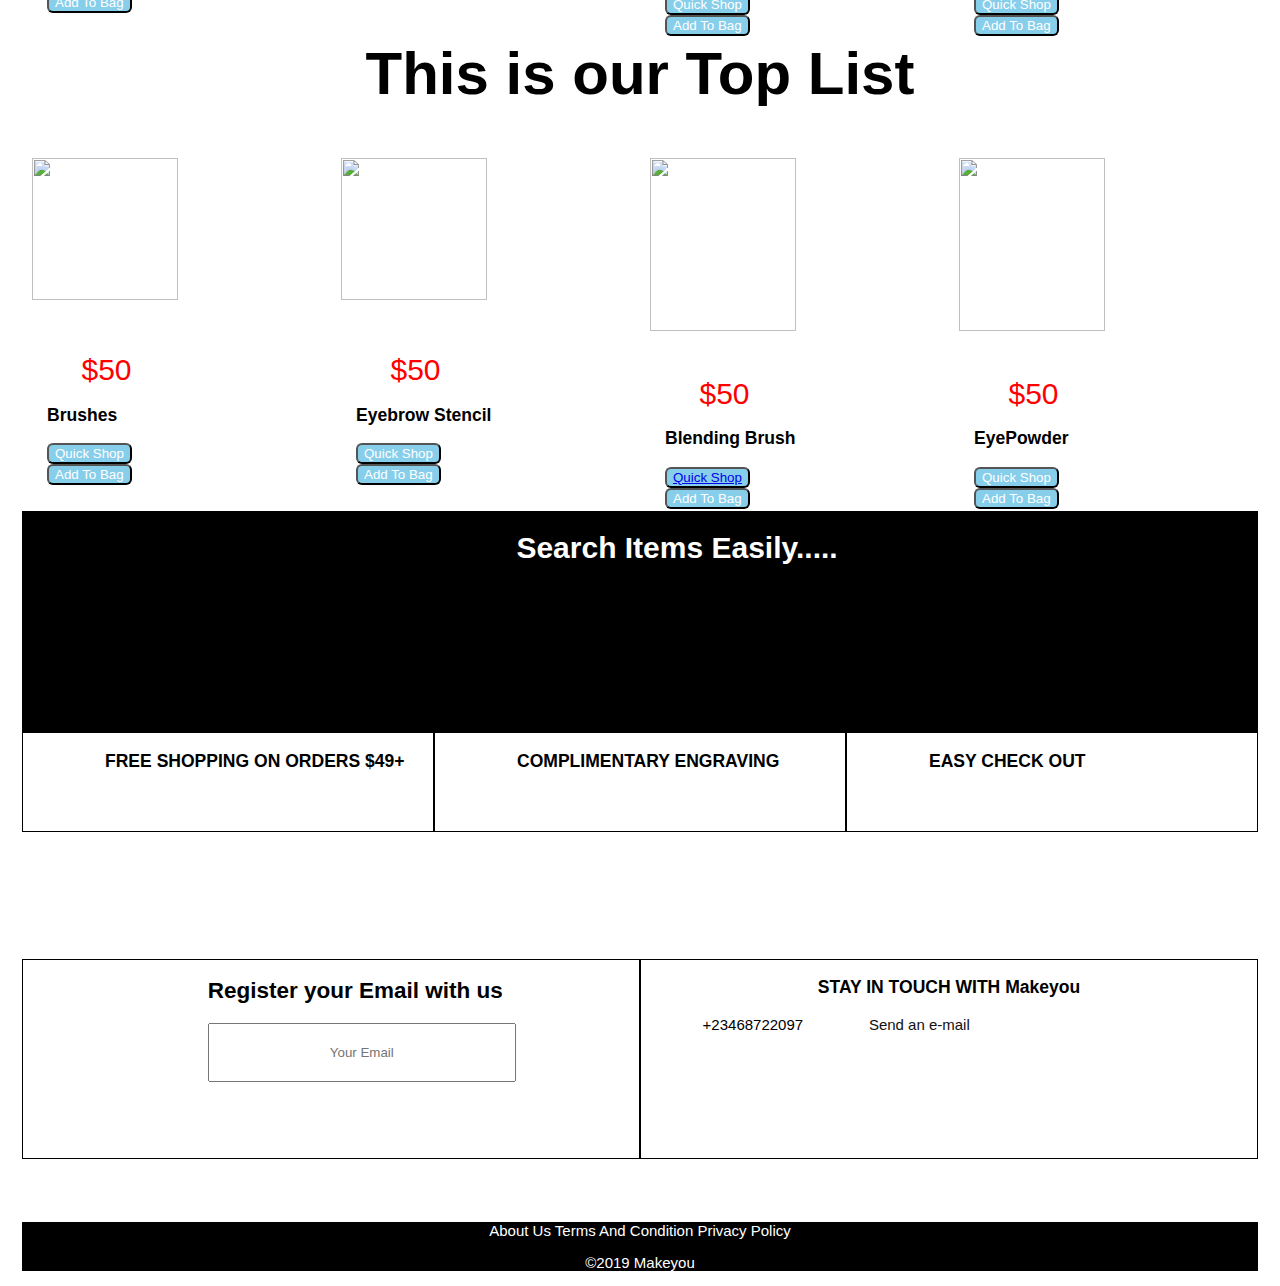
==== commit 7a579eee: "added responsiveness" ====
--- a/UI/landing-page/landing.html
+++ b/UI/landing-page/landing.html
@@ -56,7 +56,7 @@
               <span class = "num"></span>
             <h3></h3>
             <button>Quick Shop</button>
-            <button>Add To Bag</button>
+            <button><a href = "../pages/view/view.html">Add To Bag</a></button>
            </div>
         </div>
       </div>
@@ -210,7 +210,7 @@
           <div class="content">
               <span class = "num">$50</span>
             <h3>Blending Brush</h3>
-            <button>Quick Shop</button>
+            <button><a href = "../pages/view/view.html"> Quick Shop</a></button>
             <button>Add To Bag</button> 
           </div>
         </div>
@@ -239,14 +239,9 @@
         <h1>Search Items Easily.....</h1>
         </div>
     </div>
-    <div class = "row">
-    <div class = "yoursearch">
-        <input type = "search" id = "yoursearch" name = "search" palaceholder = "YOUR SEARCH" style = "height: 50px">
-    </div>
-  </div>
-</div>
-</div>
-
+    
+</div>
+</div>
 <!-- Div for three column-->
 
 <div class="flex-row-container">
--- a/UI/landing-page/landing.css
+++ b/UI/landing-page/landing.css
@@ -346,15 +346,24 @@
     text-decoration: none;
     color: white;
   }
-
-/* Responsive layout - makes the three columns stack on top of each other instead of next to each other */
-@media (max-width: 455px) {
-  .container{
-    width: 100%;  
-  }
-  .container .row {
-    height: 100%;
-    width: 50%;
-  }
-  
-}+  
+
+
+@media all and (min-width: 30px) and (max-width: 600px){
+  .row{
+    display: grid;
+    grid-template-columns: 100%;
+    grid-row-gap: 100px;
+  }
+  
+  
+}
+
+@media all and (min-width: 601px) and (max-width: 900px){
+  .row{
+    display: grid;
+    grid-template-columns: 2fr 2fr;
+    grid-row-gap: 100px;
+  }
+}
+
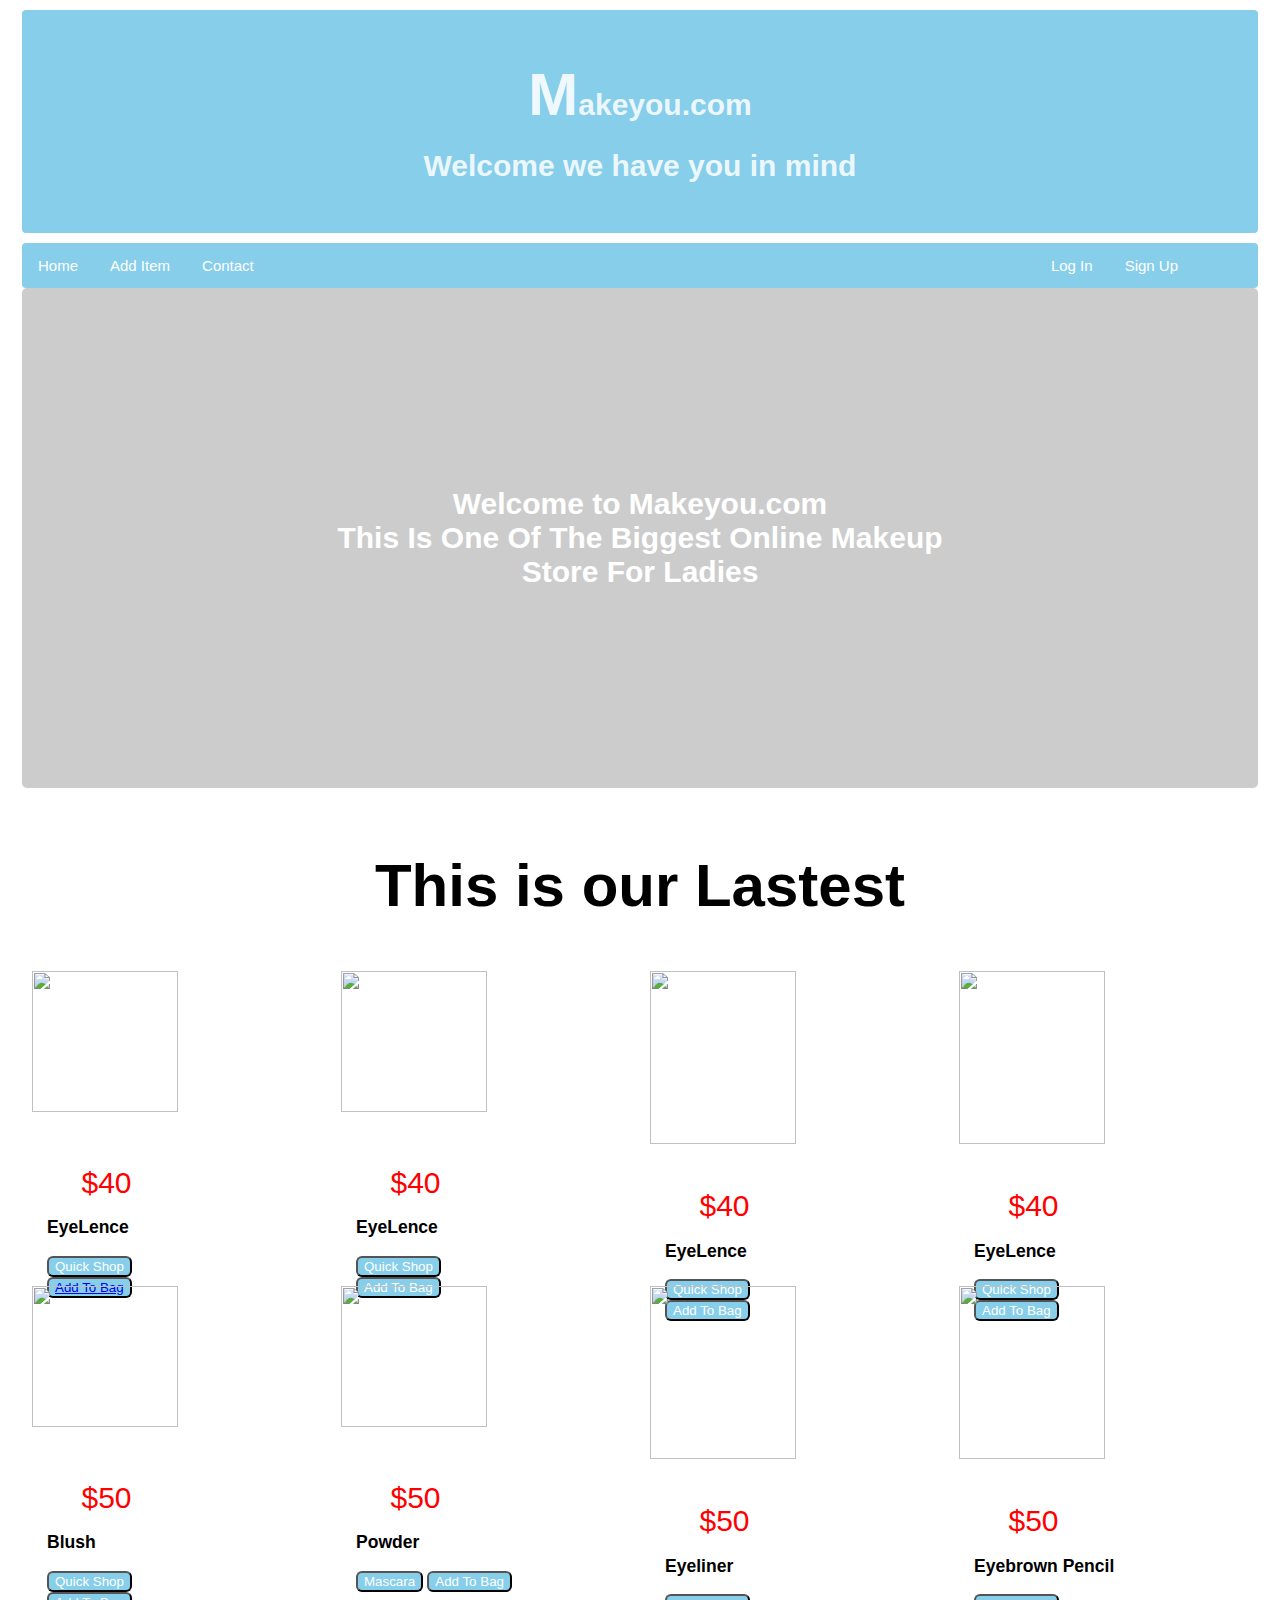
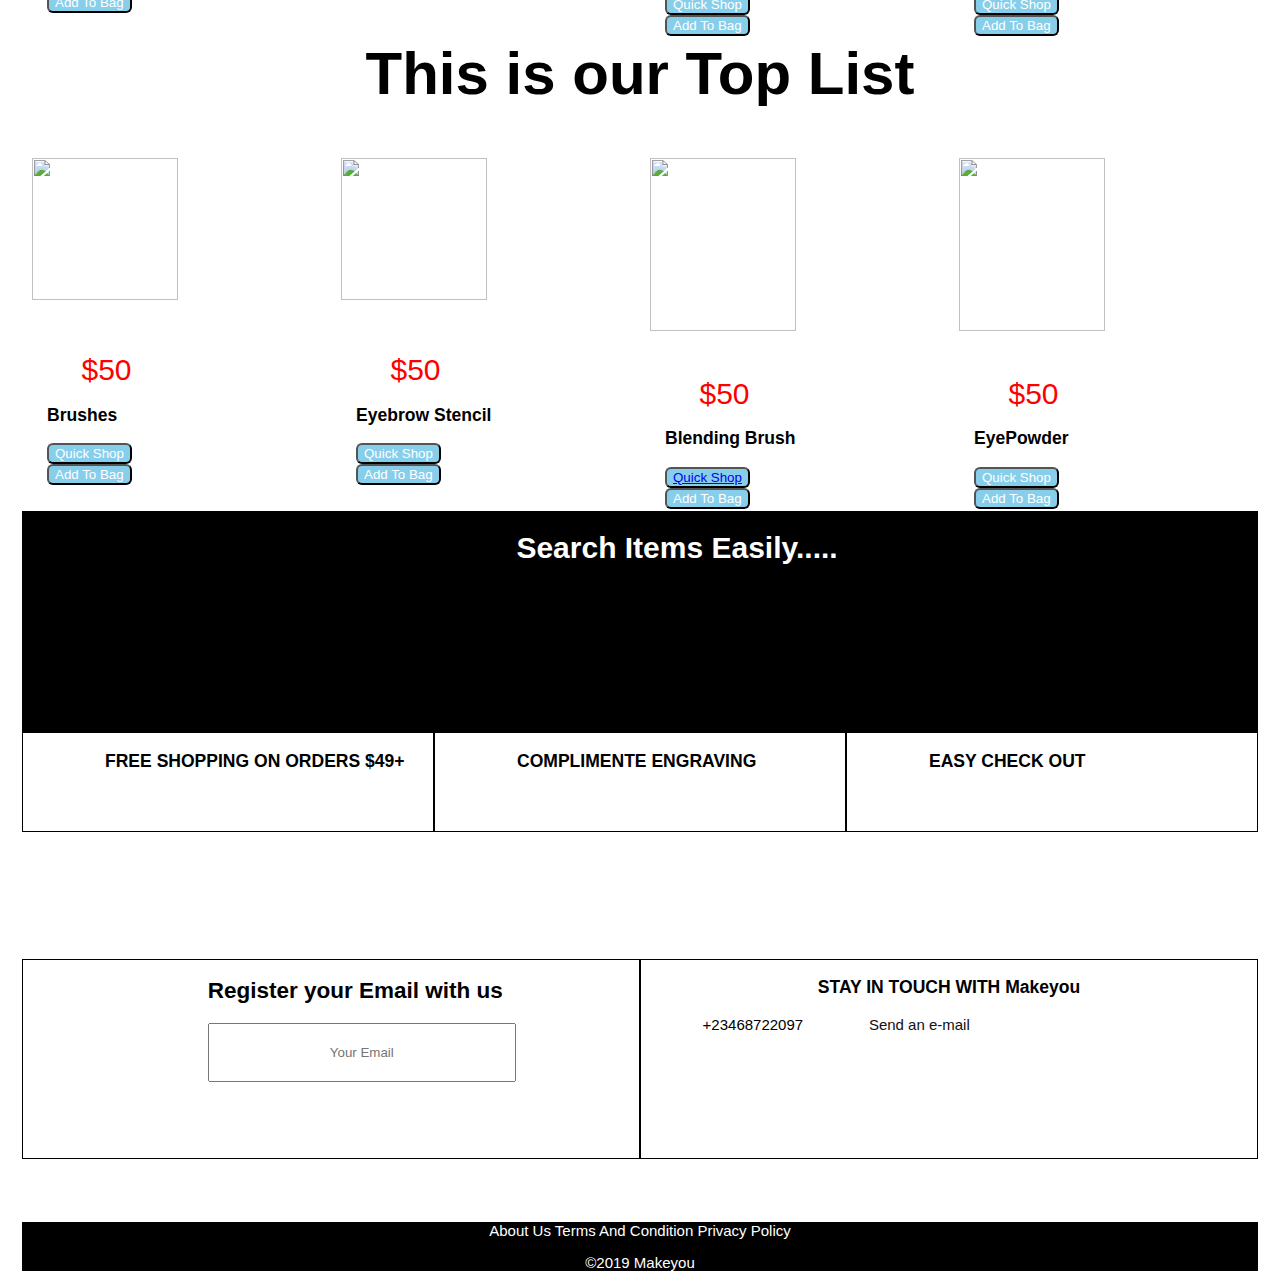
==== commit 0285cb2a: "added responsiveness" ====
--- a/UI/landing-page/landing.html
+++ b/UI/landing-page/landing.html
@@ -251,7 +251,7 @@
     </div>
     <div class="flex-row-item">
         <i style = "font-size: 30px" class="fas fa-gift"></i>
-      <h3>COMPLIMENTARY ENGRAVING</h3>
+      <h3>COMPLIMENTE ENGRAVING</h3>
     </div>
     <div class="flex-row-item">
         <i style = "font-size: 30px" class="fas fa-shopping-bag"></i>
--- a/UI/landing-page/landing.css
+++ b/UI/landing-page/landing.css
@@ -354,9 +354,18 @@
     display: grid;
     grid-template-columns: 100%;
     grid-row-gap: 100px;
-  }
-  
-  
+    margin-left: 13%;
+  }
+ .flex-row-item h3 {
+ font-size: 15px;
+ margin-left: -2%;
+  } 
+  
+  .two h2{
+  margin-left: 30%;
+  color: black;
+  font-size: 15px;
+}
 }
 
 @media all and (min-width: 601px) and (max-width: 900px){
